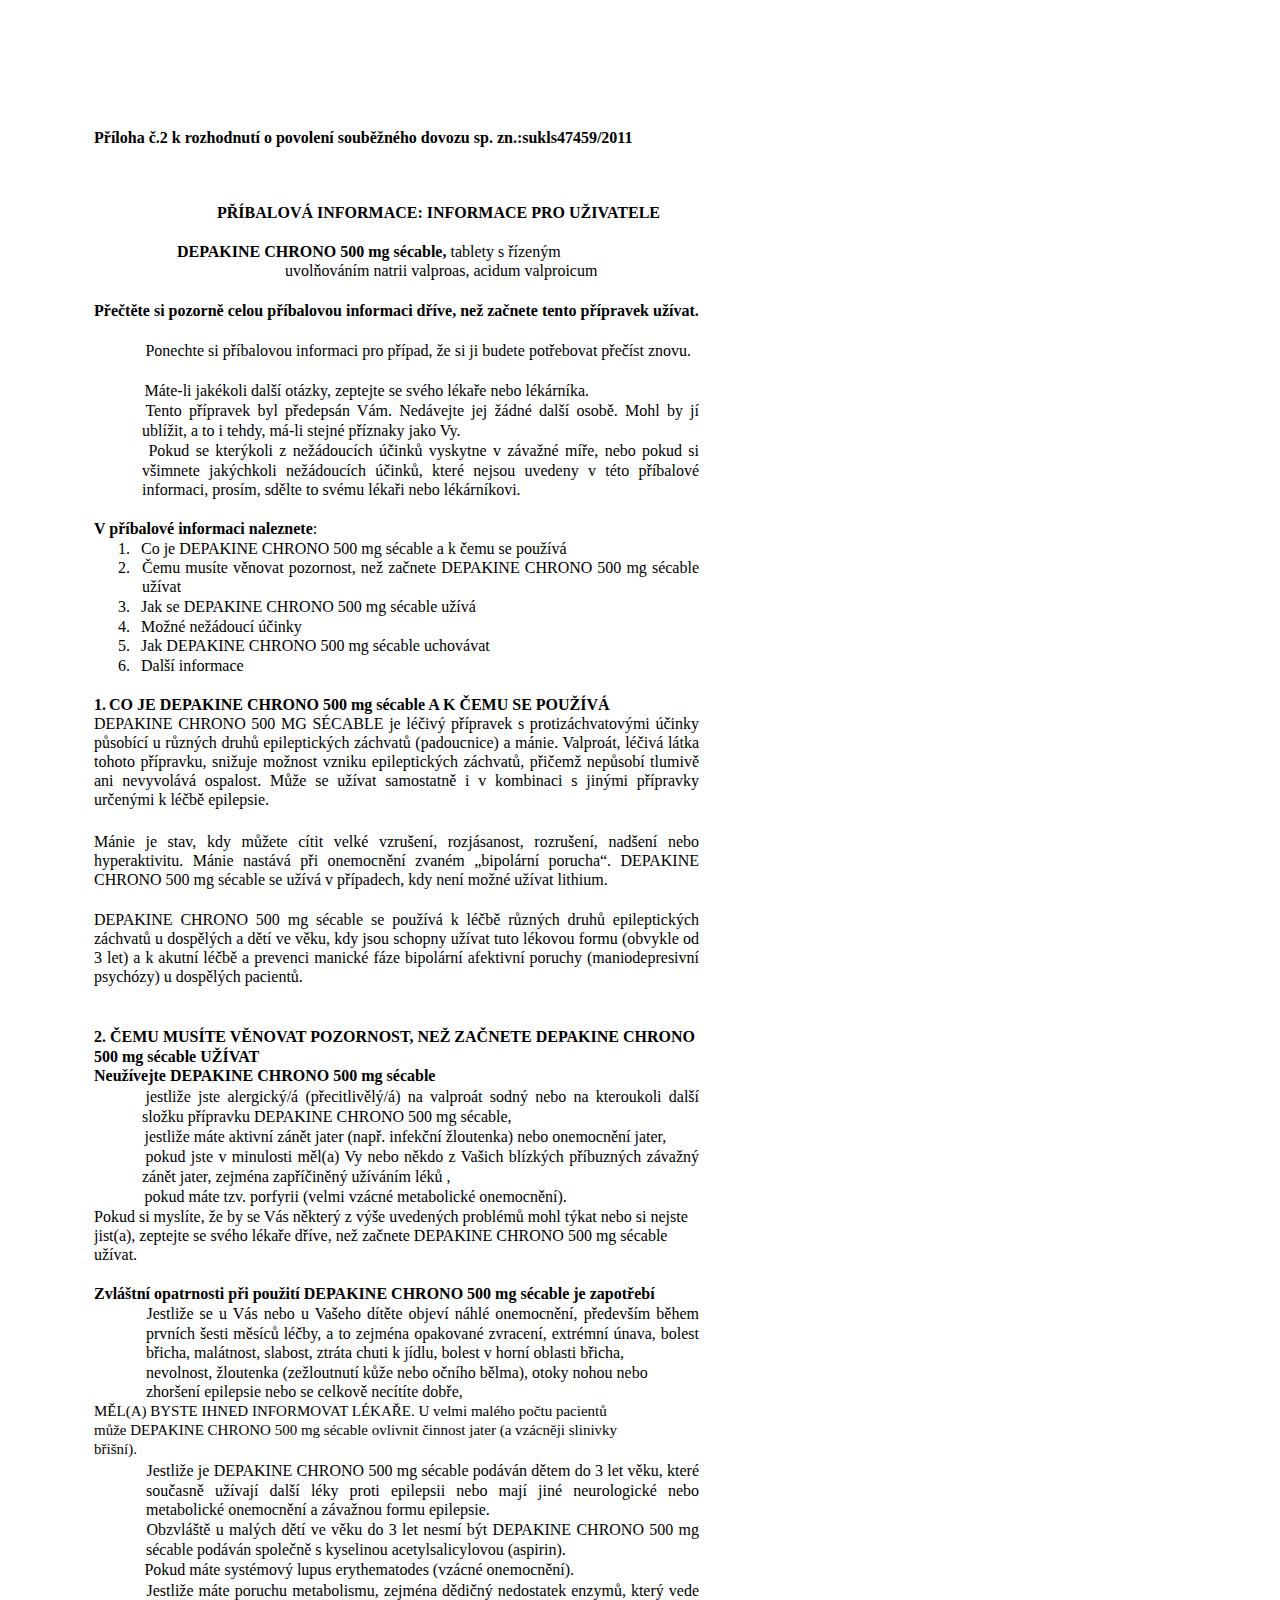
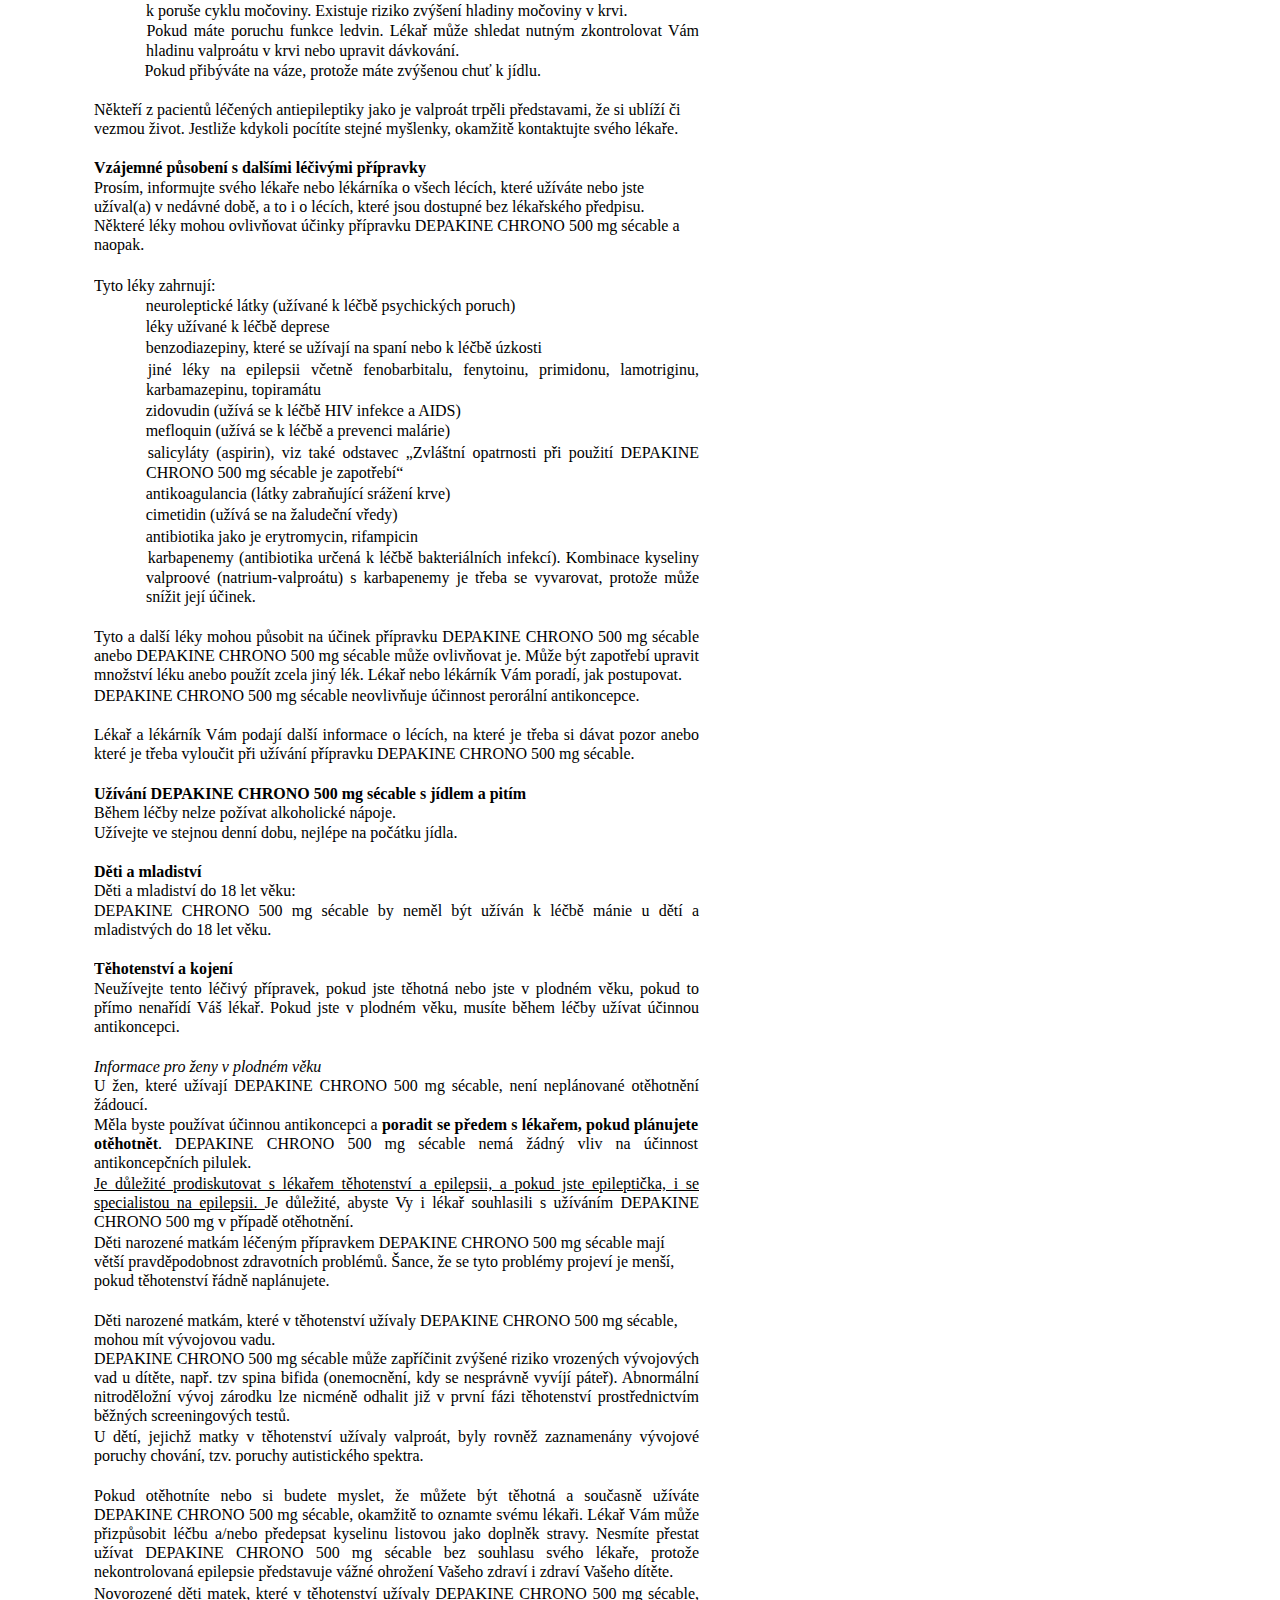
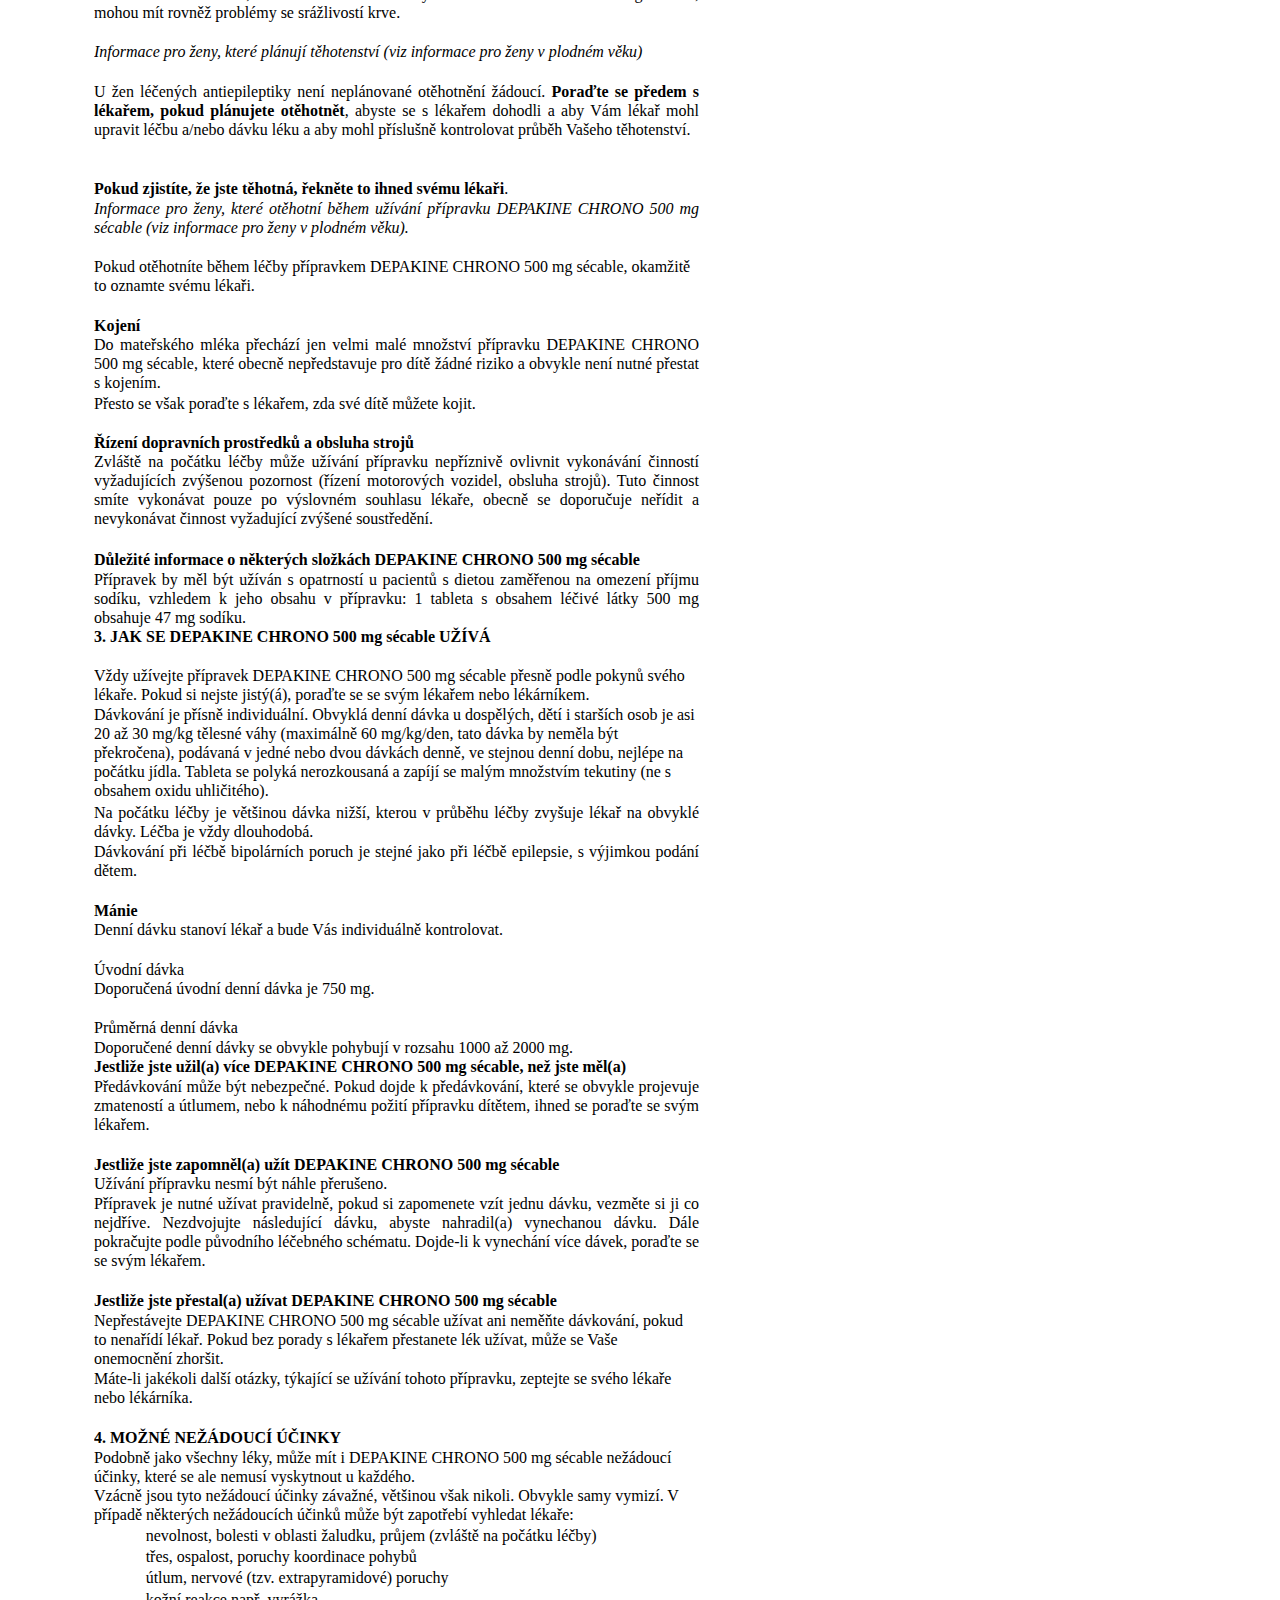
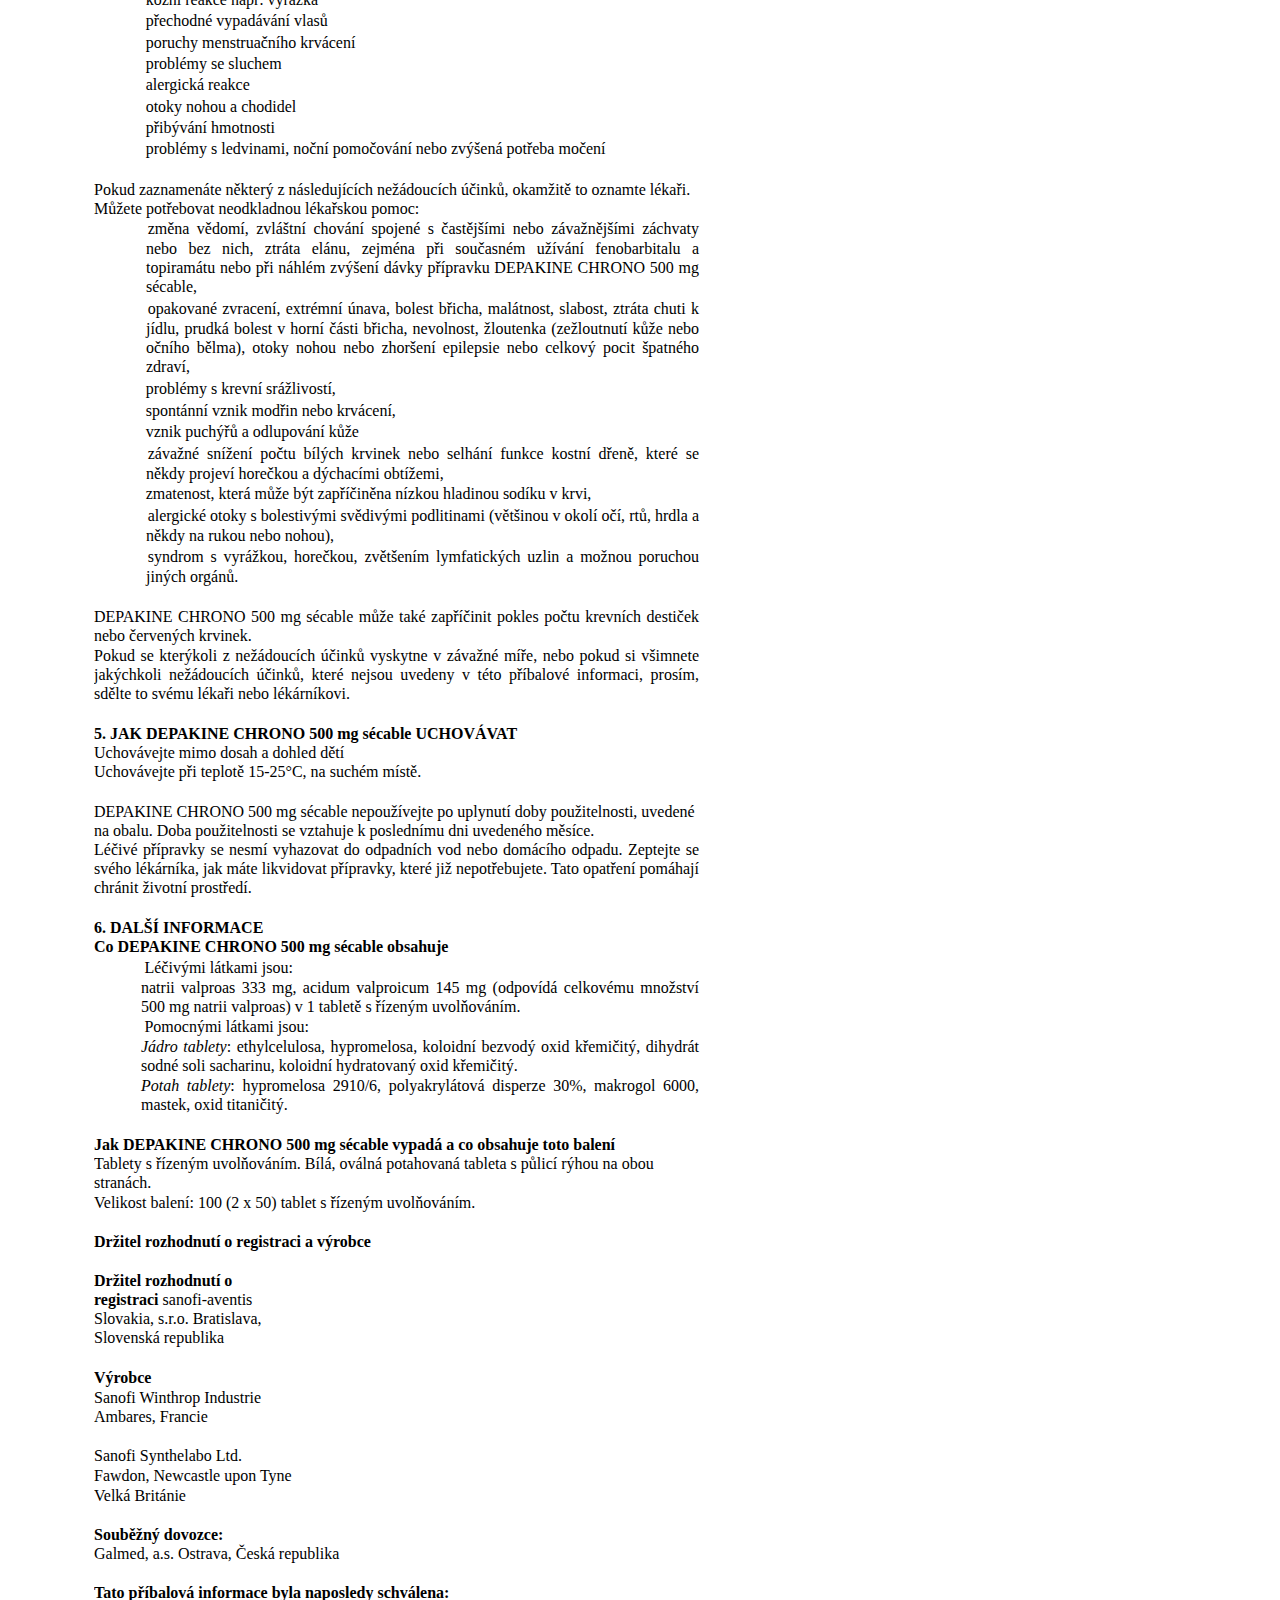
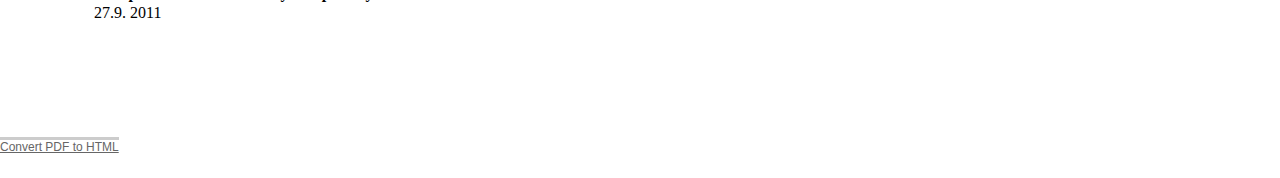
==== public_html/depakine-chrono-500-mg-secable-pil.htm @ 65e1bcd3 "depakine*.htm: Further divided into sections and headers" ====
<!DOCTYPE html>
<HTML>
<HEAD>
<META http-equiv="Content-Type" content="text/html; charset=UTF-8">
<TITLE>Created by BCL easyConverter SDK 3 (HTML Version)</TITLE>
<META name="generator" content="BCL easyConverter SDK 3.0.60">
<STYLE type="text/css">

/* http://davidwalsh.name/nobr-css */
.nobr {white-space:nowrap;}

body {margin-top: 0px;margin-left: 0px;}

article {position:relative; overflow: hidden;margin: 128px 0px 65px 94px;padding: 0px;border: none;width: 700px;overflow: hidden;}

.ft0{font: bold 16px 'Times New Roman';line-height: 19px;}
.ft1{font: bold 16px 'Calibri';line-height: 19px;}
.ft2{font: 16px 'Calibri';line-height: 19px;}
.ft3{font: 16px 'Symbol';line-height: 20px;}
.ft4{font: 16px 'Calibri';margin-left: 15px;line-height: 19px;}
.ft5{font: 16px 'Calibri';margin-left: 14px;line-height: 19px;}
.ft6{font: 16px 'Calibri';margin-left: 18px;line-height: 19px;}
.ft7{font: 16px 'Calibri';margin-left: 11px;line-height: 19px;}
.ft8{font: 16px 'Calibri';margin-left: 12px;line-height: 19px;}
.ft9{font: bold 16px 'Calibri';margin-left: 3px;line-height: 19px;}
.ft10{font: 13px 'Times New Roman';line-height: 15px;}
.ft11{font: 15px 'Calibri';line-height: 19px;}
.ft12{font: 16px 'Calibri';margin-left: 10px;line-height: 19px;}
.ft13{font: 15px 'Symbol';line-height: 19px;}
.ft14{font: italic 16px 'Calibri';line-height: 19px;}
.ft15{font: 16px 'Calibri';text-decoration: underline;line-height: 19px;}

.p0{text-align: left;margin-top: 0px;margin-bottom: 0px;}
.p1{text-align: left;padding-left: 123px;margin-top: 56px;margin-bottom: 0px;}
.p2{text-align: left;padding-left: 191px;padding-right: 176px;margin-top: 20px;margin-bottom: 0px;text-indent: -108px;}
.p3{text-align: left;margin-top: 21px;margin-bottom: 0px;}
.p4{text-align: justify;padding-left: 48px;padding-right: 95px;margin-top: 21px;margin-bottom: 0px;text-indent: -24px;}
.p5{text-align: justify;padding-left: 24px;margin-top: 20px;margin-bottom: 0px;}
.p6{text-align: justify;padding-left: 48px;padding-right: 95px;margin-top: 0px;margin-bottom: 0px;text-indent: -24px;}
.p7{text-align: justify;padding-left: 48px;padding-right: 95px;margin-top: 1px;margin-bottom: 0px;text-indent: -24px;}
.p8{text-align: left;margin-top: 20px;margin-bottom: 0px;}
.p9{text-align: justify;padding-left: 24px;margin-top: 1px;margin-bottom: 0px;}
.p10{text-align: justify;padding-left: 24px;margin-top: 0px;margin-bottom: 0px;}
.p11{text-align: justify;margin-top: 20px;margin-bottom: 0px;}
.p12{text-align: justify;padding-right: 95px;margin-top: 0px;margin-bottom: 0px;}
.p13{text-align: justify;padding-right: 95px;margin-top: 23px;margin-bottom: 0px;}
.p14{text-align: justify;padding-right: 95px;margin-top: 21px;margin-bottom: 0px;}
.p15{text-align: left;margin-top: 41px;margin-bottom: 0px;}
.p16{text-align: left;margin-top: 1px;margin-bottom: 0px;}
.p17{text-align: justify;padding-left: 48px;padding-right: 95px;margin-top: 2px;margin-bottom: 0px;text-indent: -24px;}
.p18{text-align: left;padding-right: 90px;margin-top: 0px;margin-bottom: 0px;}
.p19{text-align: justify;padding-left: 52px;padding-right: 95px;margin-top: 1px;margin-bottom: 0px;text-indent: -24px;}
.p20{text-align: left;padding-left: 52px;padding-right: 95px;margin-top: 1px;margin-bottom: 0px;}
.p21{text-align: left;padding-right: 156px;margin-top: 1px;margin-bottom: 0px;}
.p22{text-align: justify;padding-left: 52px;padding-right: 95px;margin-top: 2px;margin-bottom: 0px;text-indent: -24px;}
.p23{text-align: justify;padding-left: 28px;margin-top: 1px;margin-bottom: 0px;}
.p24{text-align: left;padding-right: 95px;margin-top: 19px;margin-bottom: 0px;}
.p25{text-align: left;padding-right: 95px;margin-top: 1px;margin-bottom: 0px;}
.p26{text-align: left;margin-top: 22px;margin-bottom: 0px;}
.p27{text-align: justify;padding-left: 28px;margin-top: 2px;margin-bottom: 0px;}
.p28{text-align: justify;padding-left: 28px;margin-top: 0px;margin-bottom: 0px;}
.p29{text-align: left;margin-top: 2px;margin-bottom: 0px;}
.p30{text-align: justify;padding-right: 95px;margin-top: 20px;margin-bottom: 0px;}
.p31{text-align: justify;padding-right: 95px;margin-top: 1px;margin-bottom: 0px;}
.p32{text-align: justify;padding-right: 96px;margin-top: 1px;margin-bottom: 0px;}
.p33{text-align: justify;padding-right: 95px;margin-top: 2px;margin-bottom: 0px;}
.p34{text-align: left;padding-right: 100px;margin-top: 2px;margin-bottom: 0px;}
.p35{text-align: left;padding-right: 95px;margin-top: 21px;margin-bottom: 0px;}
.p36{text-align: justify;padding-right: 95px;margin-top: 3px;margin-bottom: 0px;}
.p37{text-align: left;margin-top: 40px;margin-bottom: 0px;}
.p38{text-align: left;padding-right: 101px;margin-top: 20px;margin-bottom: 0px;}
.p39{text-align: left;padding-right: 95px;margin-top: 20px;margin-bottom: 0px;}
.p40{text-align: left;padding-right: 95px;margin-top: 0px;margin-bottom: 0px;}
.p41{text-align: justify;padding-left: 52px;padding-right: 95px;margin-top: 3px;margin-bottom: 0px;text-indent: -24px;}
.p42{text-align: justify;padding-left: 28px;margin-top: 3px;margin-bottom: 0px;}
.p43{text-align: left;padding-right: 370px;margin-top: 0px;margin-bottom: 0px;}
.p44{text-align: justify;padding-left: 24px;margin-top: 2px;margin-bottom: 0px;}
.p45{text-align: justify;padding-left: 47px;padding-right: 95px;margin-top: 0px;margin-bottom: 0px;}
.p46{text-align: justify;padding-left: 47px;padding-right: 95px;margin-top: 1px;margin-bottom: 0px;}
.p47{text-align: left;padding-right: 495px;margin-top: 20px;margin-bottom: 0px;}




</STYLE>
</HEAD>

<BODY>
<article>
<!--<DIV id="page_1">-->
<P class="p0 ft0">Příloha č.2 k rozhodnutí o povolení souběžného dovozu sp. zn.:sukls47459/2011</P>
<P class="p1 ft1">PŘÍBALOVÁ INFORMACE: INFORMACE PRO UŽIVATELE</P>
<P class="p2 ft1">DEPAKINE CHRONO 500 mg sécable, <SPAN class="ft2">tablety s řízeným uvolňováním natrii valproas, acidum valproicum</SPAN></P>
<section>
<P class="p3 ft1">Přečtěte si pozorně celou příbalovou informaci dříve, než začnete tento přípravek užívat.</P>
<P class="p4 ft2"><SPAN class="ft3"></SPAN><SPAN class="ft4">Ponechte si příbalovou informaci pro případ, že si ji budete potřebovat přečíst znovu.</SPAN></P>
<P class="p5 ft2"><SPAN class="ft3"></SPAN><span class="nobr"><SPAN class="ft5">Máte-li</SPAN></span> jakékoli další otázky, zeptejte se svého lékaře nebo lékárníka.</P>
<P class="p6 ft2"><SPAN class="ft3"></SPAN><SPAN class="ft4">Tento přípravek byl předepsán Vám. Nedávejte jej žádné další osobě. Mohl by jí ublížit, a to i tehdy, </SPAN><span class="nobr">má-li</span> stejné příznaky jako Vy.</P>
<P class="p7 ft2"><SPAN class="ft3"></SPAN><SPAN class="ft6">Pokud se kterýkoli z nežádoucích účinků vyskytne v závažné míře, nebo pokud si všimnete jakýchkoli nežádoucích účinků, které nejsou uvedeny v této příbalové informaci, prosím, sdělte to svému lékaři nebo lékárníkovi.</SPAN></P>
</section>
<section>
<header>
<P class="p8 ft1">V příbalové informaci naleznete<SPAN class="ft2">:</SPAN></P>
</header>
<P class="p9 ft2"><SPAN class="ft2">1.</SPAN><SPAN class="ft7">Co je DEPAKINE CHRONO 500 mg sécable a k čemu se používá</SPAN></P>
<P class="p6 ft2"><SPAN class="ft2">2.</SPAN><SPAN class="ft8">Čemu musíte věnovat pozornost, než začnete DEPAKINE CHRONO 500 mg sécable užívat</SPAN></P>
<P class="p9 ft2"><SPAN class="ft2">3.</SPAN><SPAN class="ft7">Jak se DEPAKINE CHRONO 500 mg sécable užívá</SPAN></P>
<P class="p9 ft2"><SPAN class="ft2">4.</SPAN><SPAN class="ft7">Možné nežádoucí účinky</SPAN></P>
<P class="p10 ft2"><SPAN class="ft2">5.</SPAN><SPAN class="ft7">Jak DEPAKINE CHRONO 500 mg sécable uchovávat</SPAN></P>
<P class="p9 ft2"><SPAN class="ft2">6.</SPAN><SPAN class="ft7">Další informace</SPAN></P>
</section>
<section>
<header>
<P class="p11 ft1"><SPAN class="ft1">1.</SPAN><SPAN class="ft9">CO JE DEPAKINE CHRONO 500 mg sécable A K ČEMU SE POUŽÍVÁ</SPAN></P>
</header>
<P class="p12 ft2">DEPAKINE CHRONO 500 MG SÉCABLE je léčivý přípravek s protizáchvatovými účinky působící u různých druhů epileptických záchvatů (padoucnice) a mánie. Valproát, léčivá látka tohoto přípravku, snižuje možnost vzniku epileptických záchvatů, přičemž nepůsobí tlumivě ani nevyvolává ospalost. Může se užívat samostatně i v kombinaci s jinými přípravky určenými k léčbě epilepsie.</P>
<P class="p13 ft2">Mánie je stav, kdy můžete cítit velké vzrušení, rozjásanost, rozrušení, nadšení nebo hyperaktivitu. Mánie nastává při onemocnění zvaném „bipolární porucha“. DEPAKINE CHRONO 500 mg sécable se užívá v případech, kdy není možné užívat lithium.</P>
<P class="p14 ft2">DEPAKINE CHRONO 500 mg sécable se používá k léčbě různých druhů epileptických záchvatů u dospělých a dětí ve věku, kdy jsou schopny užívat tuto lékovou formu (obvykle od 3 let) a k akutní léčbě a prevenci manické fáze bipolární afektivní poruchy (maniodepresivní psychózy) u dospělých pacientů.</P>
</section>
<section>
<header>
<P class="p15 ft1">2. ČEMU MUSÍTE VĚNOVAT POZORNOST, NEŽ ZAČNETE DEPAKINE CHRONO</P>
<P class="p16 ft1">500 mg sécable UŽÍVAT</P>
</header>
<!--</DIV>-->
<!--<DIV id="page_2">-->
<section>
<header>
<P class="p0 ft1">Neužívejte DEPAKINE CHRONO 500 mg sécable</P>
</header>
<P class="p17 ft2"><SPAN class="ft3"></SPAN><SPAN class="ft4">jestliže jste alergický/á (přecitlivělý/á) na valproát sodný nebo na kteroukoli další složku přípravku DEPAKINE CHRONO 500 mg sécable,</SPAN></P>
<P class="p9 ft2"><SPAN class="ft3"></SPAN><SPAN class="ft5">jestliže máte aktivní zánět jater (např. infekční žloutenka) nebo onemocnění jater,</SPAN></P>
<P class="p6 ft2"><SPAN class="ft3"></SPAN><SPAN class="ft4">pokud jste v minulosti měl(a) Vy nebo někdo z Vašich blízkých příbuzných závažný zánět jater, zejména zapříčiněný užíváním léků ,</SPAN></P>
<P class="p9 ft2"><SPAN class="ft3"></SPAN><SPAN class="ft5">pokud máte tzv. porfyrii (velmi vzácné metabolické onemocnění).</SPAN></P>
<P class="p18 ft2">Pokud si myslíte, že by se Vás některý z výše uvedených problémů mohl týkat nebo si nejste jist(a), zeptejte se svého lékaře dříve, než začnete DEPAKINE CHRONO 500 mg sécable užívat.</P>
</section>
<section>
<header>
<P class="p8 ft1">Zvláštní opatrnosti při použití DEPAKINE CHRONO 500 mg sécable je zapotřebí</P>
</header>
<P class="p19 ft2"><SPAN class="ft3"></SPAN><SPAN class="ft8">Jestliže se u Vás nebo u Vašeho dítěte objeví náhlé onemocnění, především během prvních šesti měsíců léčby, a to zejména opakované zvracení, extrémní únava, bolest břicha, malátnost, slabost, ztráta chuti k jídlu, bolest v horní oblasti břicha,</SPAN></P>
<P class="p20 ft2">nevolnost, žloutenka (zežloutnutí kůže nebo očního bělma), otoky nohou nebo zhoršení epilepsie nebo se celkově necítíte dobře,</P>
<P class="p21 ft11">MĚL(A) BYSTE IHNED INFORMOVAT LÉKAŘE. U velmi malého počtu pacientů může DEPAKINE CHRONO 500 mg sécable ovlivnit činnost jater (a vzácněji slinivky břišní).</P>
<P class="p22 ft2"><SPAN class="ft3"></SPAN><SPAN class="ft8">Jestliže je DEPAKINE CHRONO 500 mg sécable podáván dětem do 3 let věku, které současně užívají další léky proti epilepsii nebo mají jiné neurologické nebo metabolické onemocnění a závažnou formu epilepsie.</SPAN></P>
<P class="p19 ft2"><SPAN class="ft3"></SPAN><SPAN class="ft8">Obzvláště u malých dětí ve věku do 3 let nesmí být DEPAKINE CHRONO 500 mg sécable podáván společně s kyselinou acetylsalicylovou (aspirin).</SPAN></P>
<P class="p23 ft2"><SPAN class="ft3"></SPAN><SPAN class="ft12">Pokud máte systémový lupus erythematodes (vzácné onemocnění).</SPAN></P>
<P class="p19 ft2"><SPAN class="ft3"></SPAN><SPAN class="ft8">Jestliže máte poruchu metabolismu, zejména dědičný nedostatek enzymů, který vede k poruše cyklu močoviny. Existuje riziko zvýšení hladiny močoviny v krvi.</SPAN></P>
<P class="p19 ft2"><SPAN class="ft3"></SPAN><SPAN class="ft8">Pokud máte poruchu funkce ledvin. Lékař může shledat nutným zkontrolovat Vám hladinu valproátu v krvi nebo upravit dávkování.</SPAN></P>
<P class="p23 ft2"><SPAN class="ft3"></SPAN><SPAN class="ft12">Pokud přibýváte na váze, protože máte zvýšenou chuť k jídlu.</SPAN></P>
<P class="p24 ft2">Někteří z pacientů léčených antiepileptiky jako je valproát trpěli představami, že si ublíží či vezmou život. Jestliže kdykoli pocítíte stejné myšlenky, okamžitě kontaktujte svého lékaře.</P>
</section>
<section>
<header>
<P class="p8 ft1">Vzájemné působení s dalšími léčivými přípravky</P>
</header>
<P class="p25 ft2">Prosím, informujte svého lékaře nebo lékárníka o všech lécích, které užíváte nebo jste užíval(a) v nedávné době, a to i o lécích, které jsou dostupné bez lékařského předpisu. Některé léky mohou ovlivňovat účinky přípravku DEPAKINE CHRONO 500 mg sécable a naopak.</P>
<P class="p26 ft2">Tyto léky zahrnují:</P>
<P class="p23 ft2"><SPAN class="ft13"></SPAN><SPAN class="ft8">neuroleptické látky (užívané k léčbě psychických poruch)</SPAN></P>
<P class="p23 ft2"><SPAN class="ft13"></SPAN><SPAN class="ft8">léky užívané k léčbě deprese</SPAN></P>
<P class="p23 ft2"><SPAN class="ft13"></SPAN><SPAN class="ft8">benzodiazepiny, které se užívají na spaní nebo k léčbě úzkosti</SPAN></P>
<P class="p22 ft2"><SPAN class="ft13"></SPAN><SPAN class="ft5">jiné léky na epilepsii včetně fenobarbitalu, fenytoinu, primidonu, lamotriginu, karbamazepinu, topiramátu</SPAN></P>
<P class="p27 ft2"><SPAN class="ft13"></SPAN><SPAN class="ft8">zidovudin (užívá se k léčbě HIV infekce a AIDS)</SPAN></P>
<!--</DIV>-->
<!--<DIV id="page_3">-->
<P class="p28 ft2"><SPAN class="ft13"></SPAN><SPAN class="ft8">mefloquin (užívá se k léčbě a prevenci malárie)</SPAN></P>
<P class="p22 ft2"><SPAN class="ft13"></SPAN><SPAN class="ft5">salicyláty (aspirin), viz také odstavec „Zvláštní opatrnosti při použití DEPAKINE CHRONO 500 mg sécable je zapotřebí“</SPAN></P>
<P class="p27 ft2"><SPAN class="ft13"></SPAN><SPAN class="ft8">antikoagulancia (látky zabraňující srážení krve)</SPAN></P>
<P class="p23 ft2"><SPAN class="ft13"></SPAN><SPAN class="ft8">cimetidin (užívá se na žaludeční vředy)</SPAN></P>
<P class="p27 ft2"><SPAN class="ft13"></SPAN><SPAN class="ft8">antibiotika jako je erytromycin, rifampicin</SPAN></P>
<P class="p19 ft2"><SPAN class="ft13"></SPAN><SPAN class="ft5">karbapenemy (antibiotika určená k léčbě bakteriálních infekcí). Kombinace kyseliny valproové </SPAN><span class="nobr">(natrium-valproátu)</span> s karbapenemy je třeba se vyvarovat, protože může snížit její účinek.</P>
<P class="p14 ft2">Tyto a další léky mohou působit na účinek přípravku DEPAKINE CHRONO 500 mg sécable anebo DEPAKINE CHRONO 500 mg sécable může ovlivňovat je. Může být zapotřebí upravit množství léku anebo použít zcela jiný lék. Lékař nebo lékárník Vám poradí, jak postupovat.</P>
<P class="p29 ft2">DEPAKINE CHRONO 500 mg sécable neovlivňuje účinnost perorální antikoncepce.</P>
<P class="p30 ft2">Lékař a lékárník Vám podají další informace o lécích, na které je třeba si dávat pozor anebo které je třeba vyloučit při užívání přípravku DEPAKINE CHRONO 500 mg sécable.</P>
</section>
<section>
<header>
<P class="p3 ft1">Užívání DEPAKINE CHRONO 500 mg sécable s jídlem a pitím</P>
</header>
<P class="p0 ft2">Během léčby nelze požívat alkoholické nápoje.</P>
<P class="p16 ft2">Užívejte ve stejnou denní dobu, nejlépe na počátku jídla.</P>
</section>
<section>
<header>
<P class="p8 ft1">Děti a mladiství</P>
</header>
<P class="p0 ft2">Děti a mladiství do 18 let věku:</P>
<P class="p31 ft2">DEPAKINE CHRONO 500 mg sécable by neměl být užíván k léčbě mánie u dětí a mladistvých do 18 let věku.</P>
</section>
<section>
<header>
<P class="p8 ft1">Těhotenství a kojení</P>
</header>
<P class="p31 ft2">Neužívejte tento léčivý přípravek, pokud jste těhotná nebo jste v plodném věku, pokud to přímo nenařídí Váš lékař. Pokud jste v plodném věku, musíte během léčby užívat účinnou antikoncepci.</P>
<section>
<header>
<P class="p3 ft14">Informace pro ženy v plodném věku</P>
</header>
<P class="p12 ft2">U žen, které užívají DEPAKINE CHRONO 500 mg sécable, není neplánované otěhotnění žádoucí.</P>
<P class="p32 ft1"><SPAN class="ft2">Měla byste používat účinnou antikoncepci a </SPAN>poradit se předem s lékařem, pokud plánujete otěhotnět<SPAN class="ft2">. DEPAKINE CHRONO 500 mg sécable nemá žádný vliv na účinnost antikoncepčních pilulek.</SPAN></P>
<P class="p33 ft2"><SPAN class="ft15">Je důležité prodiskutovat s lékařem těhotenství a epilepsii, a pokud jste epileptička, i se specialistou na epilepsii. </SPAN>Je důležité, abyste Vy i lékař souhlasili s užíváním DEPAKINE CHRONO 500 mg v případě otěhotnění.</P>
<P class="p34 ft2">Děti narozené matkám léčeným přípravkem DEPAKINE CHRONO 500 mg sécable mají větší pravděpodobnost zdravotních problémů. Šance, že se tyto problémy projeví je menší, pokud těhotenství řádně naplánujete.</P>
<P class="p35 ft2">Děti narozené matkám, které v těhotenství užívaly DEPAKINE CHRONO 500 mg sécable, mohou mít vývojovou vadu.</P>
<!--</DIV>-->
<!--<DIV id="page_4">-->
<P class="p12 ft2">DEPAKINE CHRONO 500 mg sécable může zapříčinit zvýšené riziko vrozených vývojových vad u dítěte, např. tzv spina bifida (onemocnění, kdy se nesprávně vyvíjí páteř). Abnormální nitroděložní vývoj zárodku lze nicméně odhalit již v první fázi těhotenství prostřednictvím běžných screeningových testů.</P>
<P class="p33 ft2">U dětí, jejichž matky v těhotenství užívaly valproát, byly rovněž zaznamenány vývojové poruchy chování, tzv. poruchy autistického spektra.</P>
<P class="p14 ft2">Pokud otěhotníte nebo si budete myslet, že můžete být těhotná a současně užíváte DEPAKINE CHRONO 500 mg sécable, okamžitě to oznamte svému lékaři. Lékař Vám může přizpůsobit léčbu a/nebo předepsat kyselinu listovou jako doplněk stravy. Nesmíte přestat užívat DEPAKINE CHRONO 500 mg sécable bez souhlasu svého lékaře, protože nekontrolovaná epilepsie představuje vážné ohrožení Vašeho zdraví i zdraví Vašeho dítěte.</P>
<P class="p36 ft2">Novorozené děti matek, které v těhotenství užívaly DEPAKINE CHRONO 500 mg sécable, mohou mít rovněž problémy se srážlivostí krve.</P>
</section>
<section>
<header>
<P class="p8 ft14">Informace pro ženy, které plánují těhotenství (viz informace pro ženy v plodném věku)</P>
</header>
<P class="p14 ft2">U žen léčených antiepileptiky není neplánované otěhotnění žádoucí. <SPAN class="ft1">Poraďte se předem s lékařem, pokud plánujete otěhotnět</SPAN>, abyste se s lékařem dohodli a aby Vám lékař mohl upravit léčbu a/nebo dávku léku a aby mohl příslušně kontrolovat průběh Vašeho těhotenství.</P>
<P class="p37 ft1">Pokud zjistíte, že jste těhotná, řekněte to ihned svému lékaři<SPAN class="ft2">.</SPAN></P>
</section>
<section>
<header>
<P class="p31 ft14">Informace pro ženy, které otěhotní během užívání přípravku DEPAKINE CHRONO 500 mg sécable (viz informace pro ženy v plodném věku).</P>
</header>
<P class="p38 ft2">Pokud otěhotníte během léčby přípravkem DEPAKINE CHRONO 500 mg sécable, okamžitě to oznamte svému lékaři.</P>
</section>
</section>
<section>
<header>
<P class="p3 ft1">Kojení</P>
</header>
<P class="p12 ft2">Do mateřského mléka přechází jen velmi malé množství přípravku DEPAKINE CHRONO 500 mg sécable, které obecně nepředstavuje pro dítě žádné riziko a obvykle není nutné přestat s kojením.</P>
<P class="p29 ft2">Přesto se však poraďte s lékařem, zda své dítě můžete kojit.</P>
<P class="p8 ft1">Řízení dopravních prostředků a obsluha strojů</P>
<P class="p12 ft2">Zvláště na počátku léčby může užívání přípravku nepříznivě ovlivnit vykonávání činností vyžadujících zvýšenou pozornost (řízení motorových vozidel, obsluha strojů). Tuto činnost smíte vykonávat pouze po výslovném souhlasu lékaře, obecně se doporučuje neřídit a nevykonávat činnost vyžadující zvýšené soustředění.</P>
</section>
<section>
<header>
<P class="p26 ft1">Důležité informace o některých složkách DEPAKINE CHRONO 500 mg sécable</P>
</header>
<P class="p31 ft2">Přípravek by měl být užíván s opatrností u pacientů s dietou zaměřenou na omezení příjmu sodíku, vzhledem k jeho obsahu v přípravku: 1 tableta s obsahem léčivé látky 500 mg obsahuje 47 mg sodíku.</P>
</section>
</section>
<!--</DIV>-->
<!--<DIV id="page_5">-->
<section>
<header>
<P class="p0 ft1">3. JAK SE DEPAKINE CHRONO 500 mg sécable UŽÍVÁ</P>
</header>
<P class="p39 ft2">Vždy užívejte přípravek DEPAKINE CHRONO 500 mg sécable přesně podle pokynů svého lékaře. Pokud si nejste jistý(á), poraďte se se svým lékařem nebo lékárníkem.</P>
<P class="p25 ft2">Dávkování je přísně individuální. Obvyklá denní dávka u dospělých, dětí i starších osob je asi 20 až 30 mg/kg tělesné váhy (maximálně 60 mg/kg/den, tato dávka by neměla být překročena), podávaná v jedné nebo dvou dávkách denně, ve stejnou denní dobu, nejlépe na počátku jídla. Tableta se polyká nerozkousaná a zapíjí se malým množstvím tekutiny (ne s obsahem oxidu uhličitého).</P>
<P class="p36 ft2">Na počátku léčby je většinou dávka nižší, kterou v průběhu léčby zvyšuje lékař na obvyklé dávky. Léčba je vždy dlouhodobá.</P>
<P class="p31 ft2">Dávkování při léčbě bipolárních poruch je stejné jako při léčbě epilepsie, s výjimkou podání dětem.</P>
<section>
<header>
<P class="p3 ft1">Mánie</P>
</header>
<P class="p0 ft2">Denní dávku stanoví lékař a bude Vás individuálně kontrolovat.</P>
</section>
<section>
<header>
<P class="p3 ft2">Úvodní dávka</P>
</header>
<P class="p0 ft2">Doporučená úvodní denní dávka je 750 mg.</P>
</section>
<section>
<header>
<P class="p8 ft2">Průměrná denní dávka</P>
</header>
<P class="p16 ft2">Doporučené denní dávky se obvykle pohybují v rozsahu 1000 až 2000 mg.</P>
</section>
<section>
<header>
<P class="p0 ft1">Jestliže jste užil(a) více DEPAKINE CHRONO 500 mg sécable, než jste měl(a)</P>
</header>
<P class="p31 ft2">Předávkování může být nebezpečné. Pokud dojde k předávkování, které se obvykle projevuje zmateností a útlumem, nebo k náhodnému požití přípravku dítětem, ihned se poraďte se svým lékařem.</P>
</section>
<section>
<header>
<P class="p3 ft1">Jestliže jste zapomněl(a) užít DEPAKINE CHRONO 500 mg sécable</P>
</header>
<P class="p0 ft2">Užívání přípravku nesmí být náhle přerušeno.</P>
<P class="p31 ft2">Přípravek je nutné užívat pravidelně, pokud si zapomenete vzít jednu dávku, vezměte si ji co nejdříve. Nezdvojujte následující dávku, abyste nahradil(a) vynechanou dávku. Dále pokračujte podle původního léčebného schématu. <span class="nobr">Dojde-li</span> k vynechání více dávek, poraďte se se svým lékařem.</P>
</section>
<section>
<header>
<P class="p3 ft1">Jestliže jste přestal(a) užívat DEPAKINE CHRONO 500 mg sécable</P>
</header>
<P class="p25 ft2">Nepřestávejte DEPAKINE CHRONO 500 mg sécable užívat ani neměňte dávkování, pokud to nenařídí lékař. Pokud bez porady s lékařem přestanete lék užívat, může se Vaše onemocnění zhoršit.</P>
<P class="p25 ft2"><span class="nobr">Máte-li</span> jakékoli další otázky, týkající se užívání tohoto přípravku, zeptejte se svého lékaře nebo lékárníka.</P>
</section>
</section>
<section>
<header>
<P class="p3 ft1">4. MOŽNÉ NEŽÁDOUCÍ ÚČINKY</P>
</header>
<P class="p25 ft2">Podobně jako všechny léky, může mít i DEPAKINE CHRONO 500 mg sécable nežádoucí účinky, které se ale nemusí vyskytnout u každého.</P>
<!--</DIV>-->
<!--<DIV id="page_6">-->
<P class="p40 ft2">Vzácně jsou tyto nežádoucí účinky závažné, většinou však nikoli. Obvykle samy vymizí. V případě některých nežádoucích účinků může být zapotřebí vyhledat lékaře:</P>
<P class="p27 ft2"><SPAN class="ft13"></SPAN><SPAN class="ft8">nevolnost, bolesti v oblasti žaludku, průjem (zvláště na počátku léčby)</SPAN></P>
<P class="p23 ft2"><SPAN class="ft13"></SPAN><SPAN class="ft8">třes, ospalost, poruchy koordinace pohybů</SPAN></P>
<P class="p23 ft2"><SPAN class="ft13"></SPAN><SPAN class="ft8">útlum, nervové (tzv. extrapyramidové) poruchy</SPAN></P>
<P class="p27 ft2"><SPAN class="ft13"></SPAN><SPAN class="ft8">kožní reakce např. vyrážka</SPAN></P>
<P class="p23 ft2"><SPAN class="ft13"></SPAN><SPAN class="ft8">přechodné vypadávání vlasů</SPAN></P>
<P class="p27 ft2"><SPAN class="ft13"></SPAN><SPAN class="ft8">poruchy menstruačního krvácení</SPAN></P>
<P class="p23 ft2"><SPAN class="ft13"></SPAN><SPAN class="ft8">problémy se sluchem</SPAN></P>
<P class="p23 ft2"><SPAN class="ft13"></SPAN><SPAN class="ft8">alergická reakce</SPAN></P>
<P class="p27 ft2"><SPAN class="ft13"></SPAN><SPAN class="ft8">otoky nohou a chodidel</SPAN></P>
<P class="p23 ft2"><SPAN class="ft13"></SPAN><SPAN class="ft8">přibývání hmotnosti</SPAN></P>
<P class="p23 ft2"><SPAN class="ft13"></SPAN><SPAN class="ft8">problémy s ledvinami, noční pomočování nebo zvýšená potřeba močení</SPAN></P>
<P class="p35 ft2">Pokud zaznamenáte některý z následujících nežádoucích účinků, okamžitě to oznamte lékaři. Můžete potřebovat neodkladnou lékařskou pomoc:</P>
<P class="p19 ft2"><SPAN class="ft13"></SPAN><SPAN class="ft5">změna vědomí, zvláštní chování spojené s častějšími nebo závažnějšími záchvaty nebo bez nich, ztráta elánu, zejména při současném užívání fenobarbitalu a topiramátu nebo při náhlém zvýšení dávky přípravku DEPAKINE CHRONO 500 mg sécable,</SPAN></P>
<P class="p41 ft2"><SPAN class="ft13"></SPAN><SPAN class="ft5">opakované zvracení, extrémní únava, bolest břicha, malátnost, slabost, ztráta chuti k jídlu, prudká bolest v horní části břicha, nevolnost, žloutenka (zežloutnutí kůže nebo očního bělma), otoky nohou nebo zhoršení epilepsie nebo celkový pocit špatného zdraví,</SPAN></P>
<P class="p42 ft2"><SPAN class="ft13"></SPAN><SPAN class="ft8">problémy s krevní srážlivostí,</SPAN></P>
<P class="p27 ft2"><SPAN class="ft13"></SPAN><SPAN class="ft8">spontánní vznik modřin nebo krvácení,</SPAN></P>
<P class="p23 ft2"><SPAN class="ft13"></SPAN><SPAN class="ft8">vznik puchýřů a odlupování kůže</SPAN></P>
<P class="p22 ft2"><SPAN class="ft13"></SPAN><SPAN class="ft5">závažné snížení počtu bílých krvinek nebo selhání funkce kostní dřeně, které se někdy projeví horečkou a dýchacími obtížemi,</SPAN></P>
<P class="p23 ft2"><SPAN class="ft13"></SPAN><SPAN class="ft8">zmatenost, která může být zapříčiněna nízkou hladinou sodíku v krvi,</SPAN></P>
<P class="p22 ft2"><SPAN class="ft13"></SPAN><SPAN class="ft5">alergické otoky s bolestivými svědivými podlitinami (většinou v okolí očí, rtů, hrdla a někdy na rukou nebo nohou),</SPAN></P>
<P class="p22 ft2"><SPAN class="ft13"></SPAN><SPAN class="ft5">syndrom s vyrážkou, horečkou, zvětšením lymfatických uzlin a možnou poruchou jiných orgánů.</SPAN></P>
<P class="p14 ft2">DEPAKINE CHRONO 500 mg sécable může také zapříčinit pokles počtu krevních destiček nebo červených krvinek.</P>
<P class="p31 ft2">Pokud se kterýkoli z nežádoucích účinků vyskytne v závažné míře, nebo pokud si všimnete jakýchkoli nežádoucích účinků, které nejsou uvedeny v této příbalové informaci, prosím, sdělte to svému lékaři nebo lékárníkovi.</P>
</section>
<section>
<header>
<P class="p3 ft1">5. JAK DEPAKINE CHRONO 500 mg sécable UCHOVÁVAT</P>
</header>
<P class="p43 ft2">Uchovávejte mimo dosah a dohled dětí Uchovávejte při teplotě <span class="nobr">15-25°C,</span> na suchém místě.</P>
<P class="p35 ft2">DEPAKINE CHRONO 500 mg sécable nepoužívejte po uplynutí doby použitelnosti, uvedené na obalu. Doba použitelnosti se vztahuje k poslednímu dni uvedeného měsíce.</P>
<!--</DIV>-->
<!--<DIV id="page_7">-->
<P class="p12 ft2">Léčivé přípravky se nesmí vyhazovat do odpadních vod nebo domácího odpadu. Zeptejte se svého lékárníka, jak máte likvidovat přípravky, které již nepotřebujete. Tato opatření pomáhají chránit životní prostředí.</P>
</section>
<section>
<header>
<P class="p3 ft1">6. DALŠÍ INFORMACE</P>
</header>
<P class="p0 ft1">Co DEPAKINE CHRONO 500 mg sécable obsahuje</P>
<P class="p44 ft2"><SPAN class="ft3"></SPAN><SPAN class="ft5">Léčivými látkami jsou:</SPAN></P>
<P class="p45 ft2">natrii valproas 333 mg, acidum valproicum 145 mg (odpovídá celkovému množství 500 mg natrii valproas) v 1 tabletě s řízeným uvolňováním.</P>
<P class="p9 ft2"><SPAN class="ft3"></SPAN><SPAN class="ft5">Pomocnými látkami jsou:</SPAN></P>
<P class="p45 ft2"><SPAN class="ft14">Jádro tablety</SPAN>: ethylcelulosa, hypromelosa, koloidní bezvodý oxid křemičitý, dihydrát sodné soli sacharinu, koloidní hydratovaný oxid křemičitý.</P>
<P class="p46 ft2"><SPAN class="ft14">Potah tablety</SPAN>: hypromelosa 2910/6, polyakrylátová disperze 30%, makrogol 6000, mastek, oxid titaničitý.</P>
<P class="p3 ft1">Jak DEPAKINE CHRONO 500 mg sécable vypadá a co obsahuje toto balení</P>
<P class="p40 ft2">Tablety s řízeným uvolňováním. Bílá, oválná potahovaná tableta s půlicí rýhou na obou stranách.</P>
<P class="p16 ft2">Velikost balení: 100 (2 x 50) tablet s řízeným uvolňováním.</P>
<P class="p8 ft1">Držitel rozhodnutí o registraci a výrobce</P>
<P class="p47 ft1">Držitel rozhodnutí o registraci <span class="nobr"><SPAN class="ft2">sanofi-aventis</SPAN></span><SPAN class="ft2"> Slovakia, s.r.o. Bratislava, Slovenská republika</SPAN></P>
<P class="p3 ft1">Výrobce</P>
<P class="p16 ft2">Sanofi Winthrop Industrie</P>
<P class="p0 ft2">Ambares, Francie</P>
<P class="p8 ft2">Sanofi Synthelabo Ltd.</P>
<P class="p16 ft2">Fawdon, Newcastle upon Tyne</P>
<P class="p16 ft2">Velká Británie</P>
<P class="p8 ft1">Souběžný dovozce:</P>
<P class="p0 ft2">Galmed, a.s. Ostrava, Česká republika</P>
<P class="p8 ft1">Tato příbalová informace byla naposledy schválena:</P>
<P class="p16 ft2">27.9. 2011</P>
</section>
<!--</DIV>-->
</article>
<div style="padding:50px 0 15px 0;"><a href="http://www.pdfonline.com/convert-pdf-to-html/" style="padding:10;font-family:Arial, Helvetica, sans-serif; font-size:12px; color:#666; border-top:solid medium #CCC">Convert PDF to HTML</a></div></body>
</HTML>
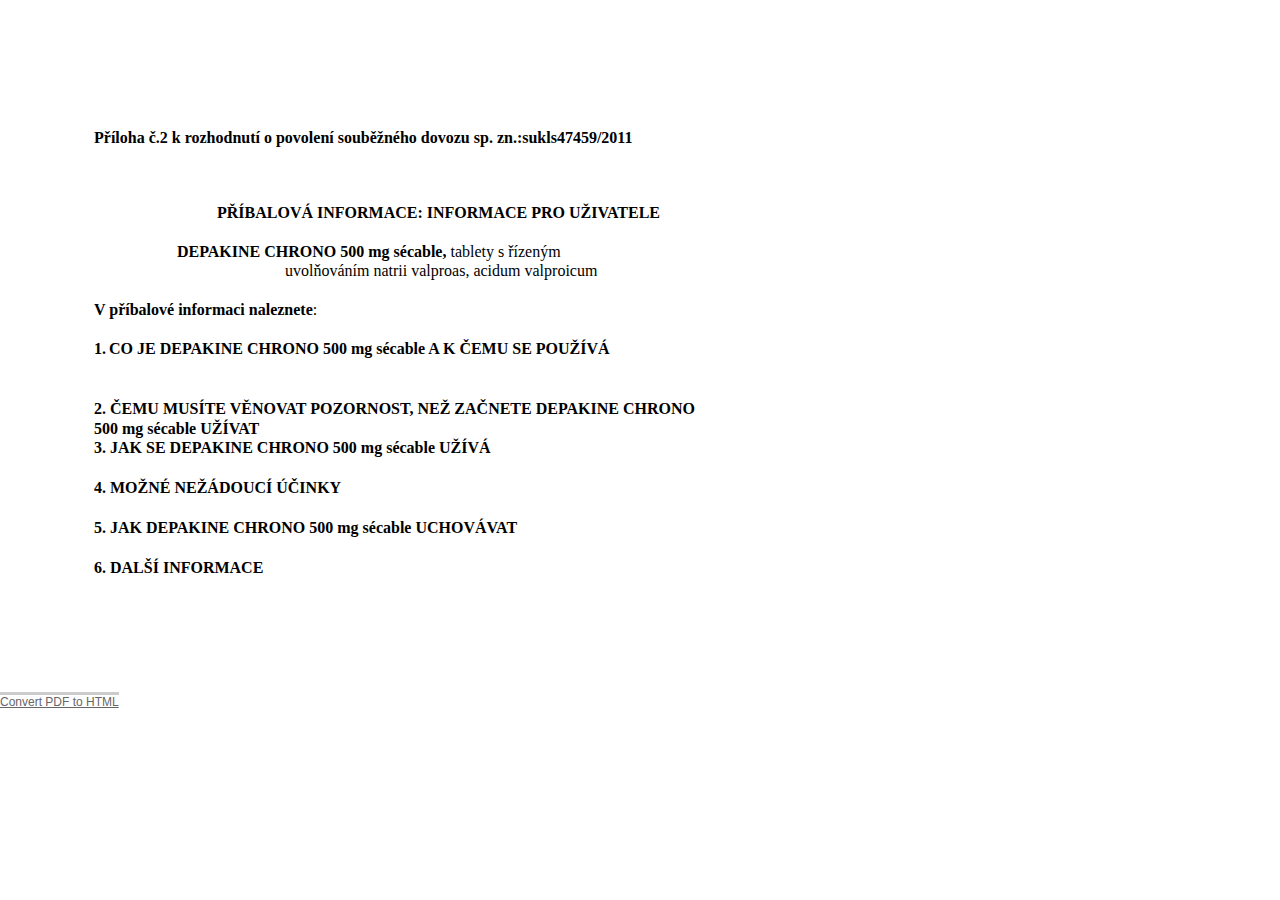
==== commit 1ef4c4eb: "depakine*.htm, depakine.js: Added script that manages section hiding" ====
--- a/public_html/depakine-chrono-500-mg-secable-pil.htm
+++ b/public_html/depakine-chrono-500-mg-secable-pil.htm
@@ -8,6 +8,11 @@
 
 /* http://davidwalsh.name/nobr-css */
 .nobr {white-space:nowrap;}
+
+section > header {display: block;}
+
+section > * {display: none;}
+section.hidden > * {display: block;}
 
 body {margin-top: 0px;margin-left: 0px;}
 
@@ -227,7 +232,11 @@
 </header>
 <P class="p12 ft2">Do mateřského mléka přechází jen velmi malé množství přípravku DEPAKINE CHRONO 500 mg sécable, které obecně nepředstavuje pro dítě žádné riziko a obvykle není nutné přestat s kojením.</P>
 <P class="p29 ft2">Přesto se však poraďte s lékařem, zda své dítě můžete kojit.</P>
+</section>
+<section>
+<header>
 <P class="p8 ft1">Řízení dopravních prostředků a obsluha strojů</P>
+</header>
 <P class="p12 ft2">Zvláště na počátku léčby může užívání přípravku nepříznivě ovlivnit vykonávání činností vyžadujících zvýšenou pozornost (řízení motorových vozidel, obsluha strojů). Tuto činnost smíte vykonávat pouze po výslovném souhlasu lékaře, obecně se doporučuje neřídit a nevykonávat činnost vyžadující zvýšené soustředění.</P>
 </section>
 <section>
@@ -357,4 +366,5 @@
 <!--</DIV>-->
 </article>
 <div style="padding:50px 0 15px 0;"><a href="http://www.pdfonline.com/convert-pdf-to-html/" style="padding:10;font-family:Arial, Helvetica, sans-serif; font-size:12px; color:#666; border-top:solid medium #CCC">Convert PDF to HTML</a></div></body>
+<script type="text/javascript" src="depakine.js"></script>
 </HTML>
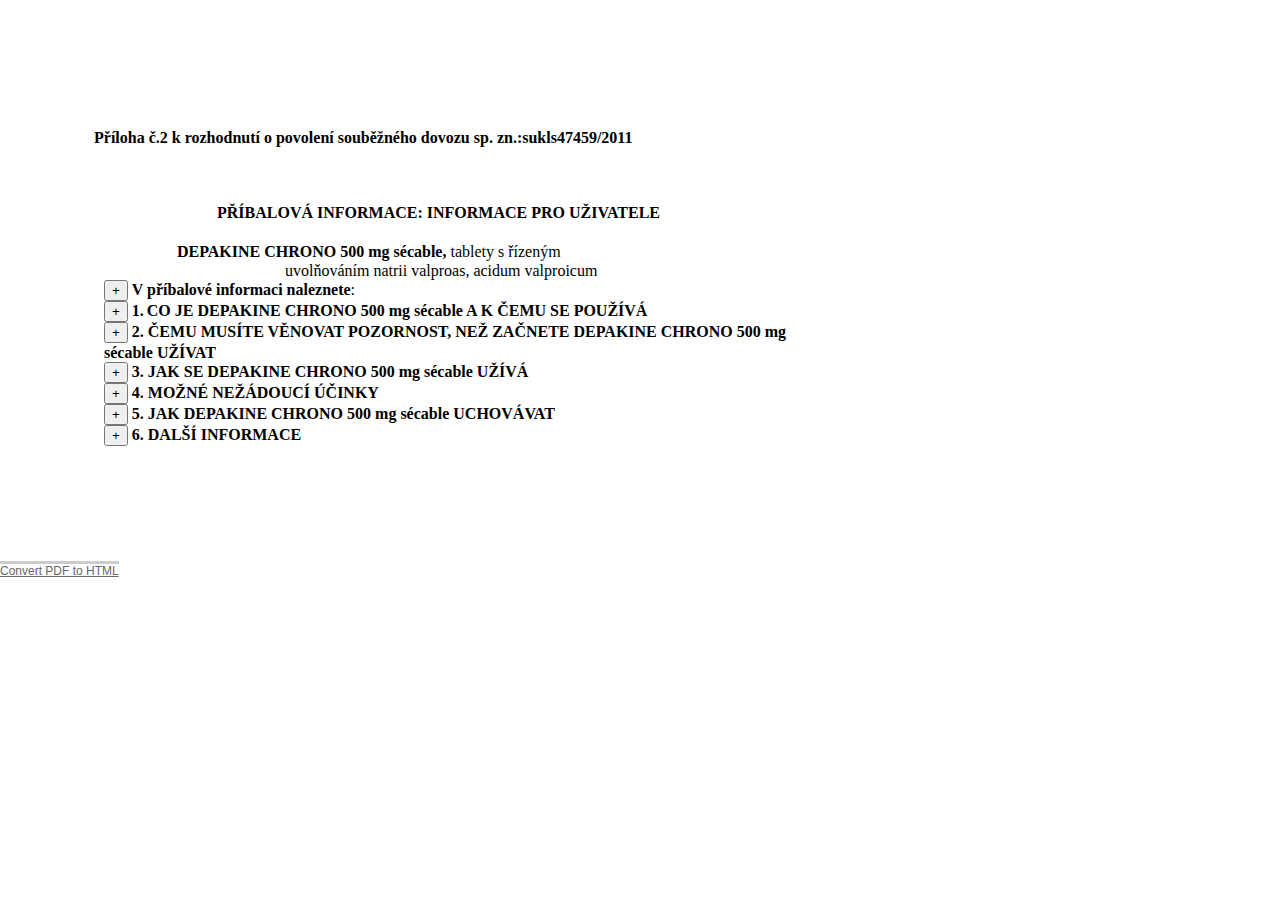
==== commit ca0ebd58: "depakine*: Section expanding now works" ====
--- a/public_html/depakine-chrono-500-mg-secable-pil.htm
+++ b/public_html/depakine-chrono-500-mg-secable-pil.htm
@@ -10,9 +10,12 @@
 .nobr {white-space:nowrap;}
 
 section > header {display: block;}
-
 section > * {display: none;}
-section.hidden > * {display: block;}
+section.expanded > * {display: block;}
+
+header p {display: inline;}
+
+section {padding-left: 10px;}
 
 body {margin-top: 0px;margin-left: 0px;}
 
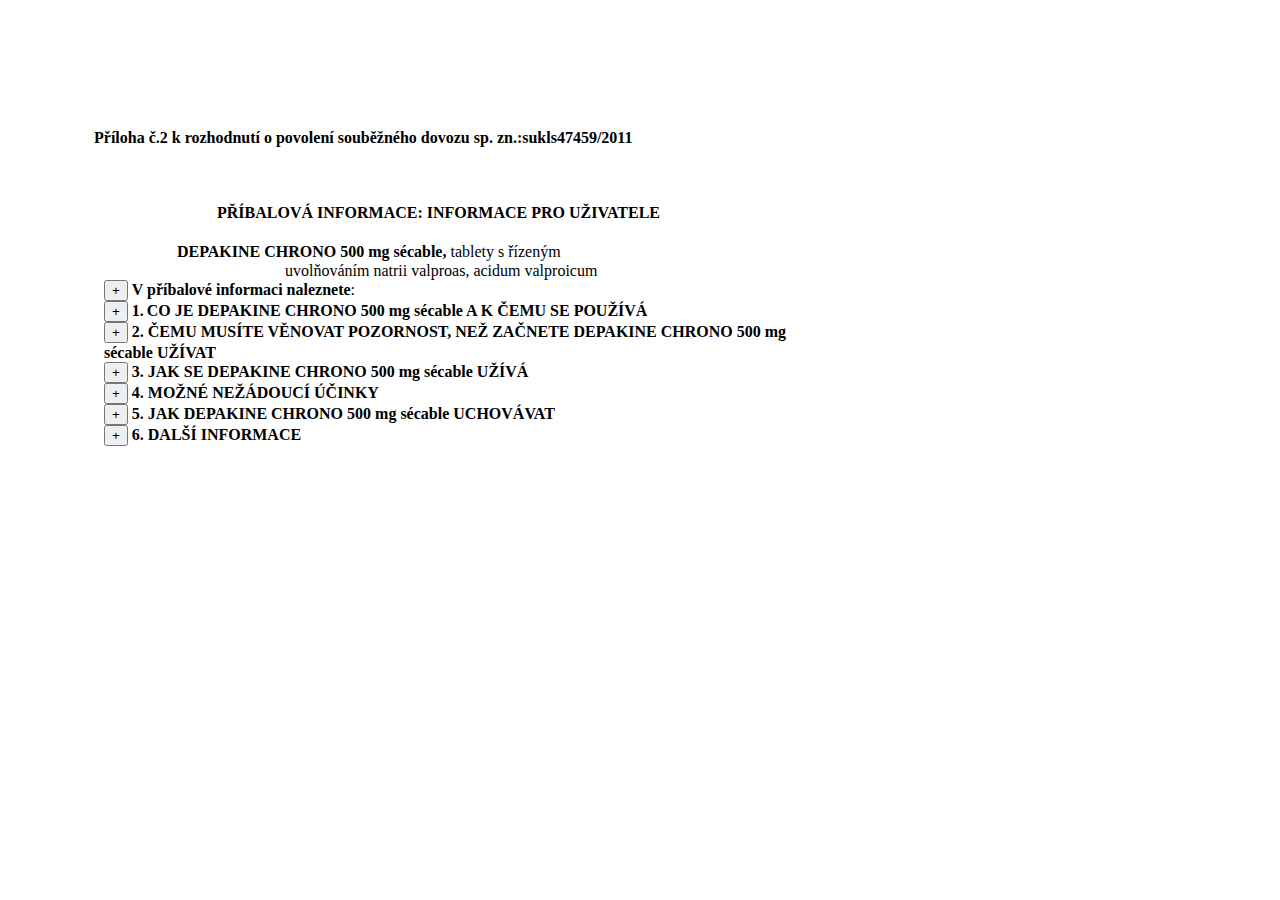
==== commit 649a47e7: "depakine*.htm: Removed footer mentioning the convertor." ====
--- a/public_html/depakine-chrono-500-mg-secable-pil.htm
+++ b/public_html/depakine-chrono-500-mg-secable-pil.htm
@@ -368,6 +368,6 @@
 </section>
 <!--</DIV>-->
 </article>
-<div style="padding:50px 0 15px 0;"><a href="http://www.pdfonline.com/convert-pdf-to-html/" style="padding:10;font-family:Arial, Helvetica, sans-serif; font-size:12px; color:#666; border-top:solid medium #CCC">Convert PDF to HTML</a></div></body>
 <script type="text/javascript" src="depakine.js"></script>
+</body>
 </HTML>
